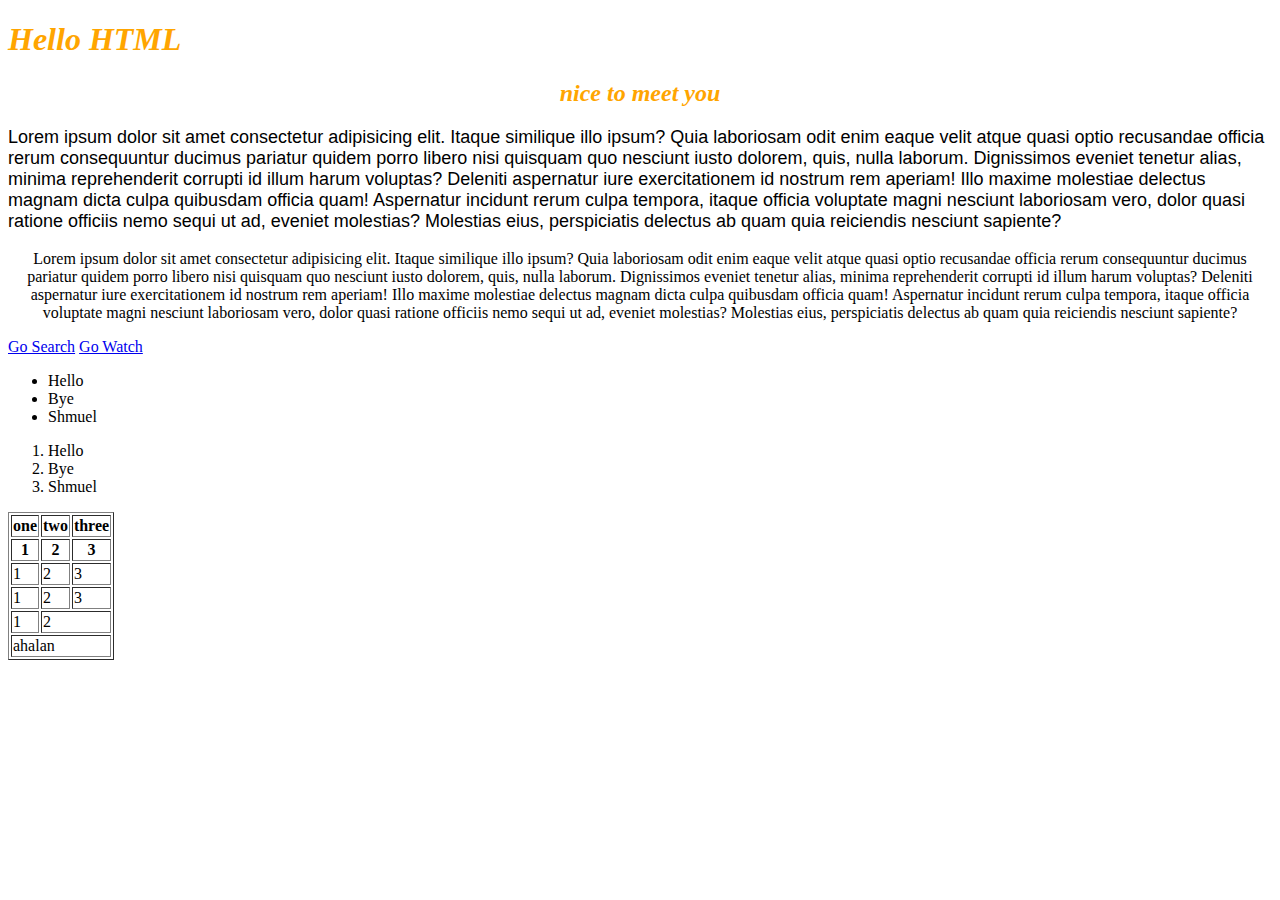
==== index.html @ c8f179fe "Basic CSS in  <style> tag" ====
<!DOCTYPE html>
<html lang="en">
    <head>
        <meta charset="UTF-8">
        <meta http-equiv="X-UA-Compatible" content="IE=edge">
        <meta name="viewport" content="width=device-width, initial-scale=1.0">
        <title>styles</title>
        <style>
            .pretty-heading {
                color: orange;
                font-style: italic;
            }
            .pretty-text {
                font-size: 18px;
                font-family: Arial, Helvetica, sans-serif;
            }
            .center-text {
                text-align: center;
            }
        </style>
    </head>
    <body>
        <h1 class="pretty-heading">Hello HTML</h1>
        <h2 class="pretty-heading center-text">nice to meet you</h2>
        <p class="pretty-text">Lorem ipsum dolor sit amet consectetur adipisicing elit. Itaque similique illo ipsum? Quia laboriosam odit enim eaque velit atque quasi optio recusandae officia rerum consequuntur ducimus pariatur quidem porro libero nisi quisquam quo nesciunt iusto dolorem, quis, nulla laborum. Dignissimos eveniet tenetur alias, minima reprehenderit corrupti id illum harum voluptas? Deleniti aspernatur iure exercitationem id nostrum rem aperiam! Illo maxime molestiae delectus magnam dicta culpa quibusdam officia quam! Aspernatur incidunt rerum culpa tempora, itaque officia voluptate magni nesciunt laboriosam vero, dolor quasi ratione officiis nemo sequi ut ad, eveniet molestias? Molestias eius, perspiciatis delectus ab quam quia reiciendis nesciunt sapiente?</p>
        <p class="center-text">Lorem ipsum dolor sit amet consectetur adipisicing elit. Itaque similique illo ipsum? Quia laboriosam odit enim eaque velit atque quasi optio recusandae officia rerum consequuntur ducimus pariatur quidem porro libero nisi quisquam quo nesciunt iusto dolorem, quis, nulla laborum. Dignissimos eveniet tenetur alias, minima reprehenderit corrupti id illum harum voluptas? Deleniti aspernatur iure exercitationem id nostrum rem aperiam! Illo maxime molestiae delectus magnam dicta culpa quibusdam officia quam! Aspernatur incidunt rerum culpa tempora, itaque officia voluptate magni nesciunt laboriosam vero, dolor quasi ratione officiis nemo sequi ut ad, eveniet molestias? Molestias eius, perspiciatis delectus ab quam quia reiciendis nesciunt sapiente?</p>

        <a href="https://google.com">Go Search</a>
        <a href="https://youtube.com">Go Watch</a>
        <!-- <a href="https://youtube.com">Go Watch</a> -->

        <img src="https://unsplash.it/100/100" alt="">

        <ul>
            <li>Hello</li>
            <li>Bye</li>
            <li>Shmuel</li>
        </ul>

        <ol>
            <li>Hello</li>
            <li>Bye</li>
            <li>Shmuel</li>
        </ol>

        <table border="1">
            <thead>
                <tr>
                    <th>one</th>
                    <th>two</th>
                    <th>three</th>
                </tr>
                <tr>
                    <th>1</th>
                    <th>2</th>
                    <th>3</th>
                </tr>
            </thead>
            <tbody>
                <tr>
                    <td>1</td>
                    <td>2</td>
                    <td>3</td>
                </tr>
                <tr>
                    <td>1</td>
                    <td>2</td>
                    <td>3</td>
                </tr>
                <tr>
                    <td>1</td>
                    <td colspan="2">2</td>
                </tr>
            </tbody>
            <tfoot>
                <td colspan="3">ahalan</td>
            </tfoot>
        </table>
    </body>
</html>
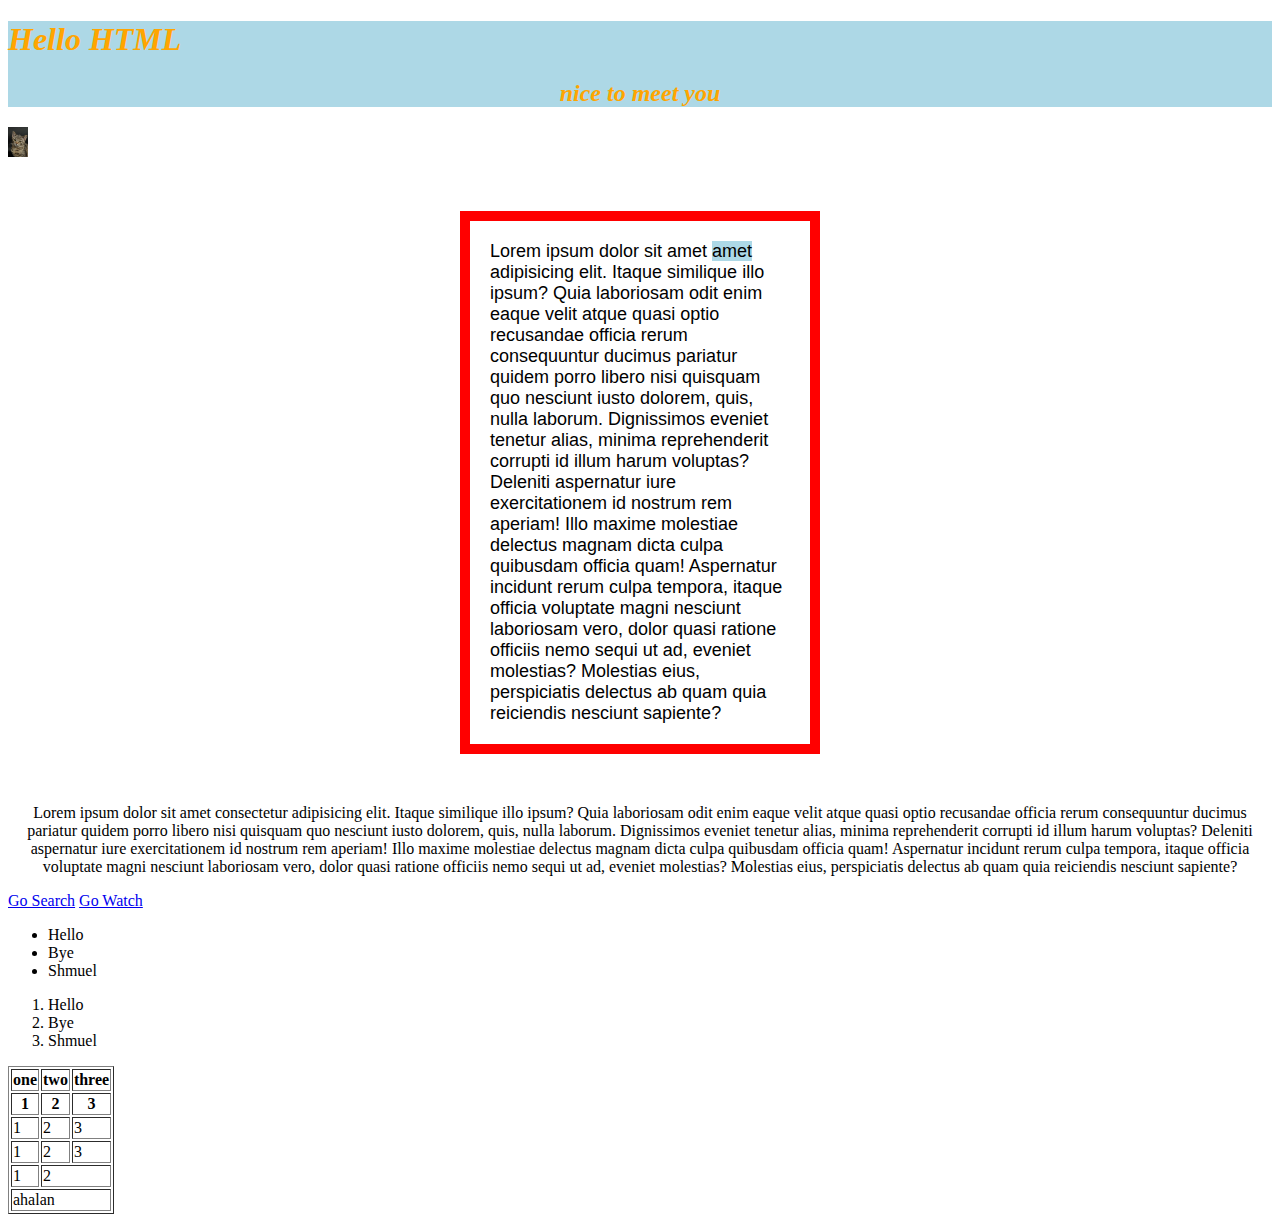
==== commit 015c0e95: "Session V" ====
--- a/index.html
+++ b/index.html
@@ -4,25 +4,19 @@
         <meta charset="UTF-8">
         <meta http-equiv="X-UA-Compatible" content="IE=edge">
         <meta name="viewport" content="width=device-width, initial-scale=1.0">
+        <link rel="stylesheet" href="css/style.css">
         <title>styles</title>
-        <style>
-            .pretty-heading {
-                color: orange;
-                font-style: italic;
-            }
-            .pretty-text {
-                font-size: 18px;
-                font-family: Arial, Helvetica, sans-serif;
-            }
-            .center-text {
-                text-align: center;
-            }
-        </style>
     </head>
     <body>
-        <h1 class="pretty-heading">Hello HTML</h1>
-        <h2 class="pretty-heading center-text">nice to meet you</h2>
-        <p class="pretty-text">Lorem ipsum dolor sit amet consectetur adipisicing elit. Itaque similique illo ipsum? Quia laboriosam odit enim eaque velit atque quasi optio recusandae officia rerum consequuntur ducimus pariatur quidem porro libero nisi quisquam quo nesciunt iusto dolorem, quis, nulla laborum. Dignissimos eveniet tenetur alias, minima reprehenderit corrupti id illum harum voluptas? Deleniti aspernatur iure exercitationem id nostrum rem aperiam! Illo maxime molestiae delectus magnam dicta culpa quibusdam officia quam! Aspernatur incidunt rerum culpa tempora, itaque officia voluptate magni nesciunt laboriosam vero, dolor quasi ratione officiis nemo sequi ut ad, eveniet molestias? Molestias eius, perspiciatis delectus ab quam quia reiciendis nesciunt sapiente?</p>
+        <div>
+            <h1 class="pretty-heading">Hello HTML</h1>
+            <h2 class="pretty-heading center-text">nice to meet you</h2>
+        </div>
+
+        <a href="https://google.com">
+            <img src="img/pexels-photo-2071882.jpeg" alt="A cat" title="My cat">
+        </a>
+        <p class="pretty-text">Lorem ipsum dolor sit amet <span>amet</span> adipisicing elit. Itaque similique illo ipsum? Quia laboriosam odit enim eaque velit atque quasi optio recusandae officia rerum consequuntur ducimus pariatur quidem porro libero nisi quisquam quo nesciunt iusto dolorem, quis, nulla laborum. Dignissimos eveniet tenetur alias, minima reprehenderit corrupti id illum harum voluptas? Deleniti aspernatur iure exercitationem id nostrum rem aperiam! Illo maxime molestiae delectus magnam dicta culpa quibusdam officia quam! Aspernatur incidunt rerum culpa tempora, itaque officia voluptate magni nesciunt laboriosam vero, dolor quasi ratione officiis nemo sequi ut ad, eveniet molestias? Molestias eius, perspiciatis delectus ab quam quia reiciendis nesciunt sapiente?</p>
         <p class="center-text">Lorem ipsum dolor sit amet consectetur adipisicing elit. Itaque similique illo ipsum? Quia laboriosam odit enim eaque velit atque quasi optio recusandae officia rerum consequuntur ducimus pariatur quidem porro libero nisi quisquam quo nesciunt iusto dolorem, quis, nulla laborum. Dignissimos eveniet tenetur alias, minima reprehenderit corrupti id illum harum voluptas? Deleniti aspernatur iure exercitationem id nostrum rem aperiam! Illo maxime molestiae delectus magnam dicta culpa quibusdam officia quam! Aspernatur incidunt rerum culpa tempora, itaque officia voluptate magni nesciunt laboriosam vero, dolor quasi ratione officiis nemo sequi ut ad, eveniet molestias? Molestias eius, perspiciatis delectus ab quam quia reiciendis nesciunt sapiente?</p>
 
         <a href="https://google.com">Go Search</a>
--- a/css/style.css
+++ b/css/style.css
@@ -0,0 +1,41 @@
+.pretty-heading {
+    color: orange;
+    font-style: italic;
+}
+
+.pretty-text {
+    width: 300px;
+    margin: 50px auto;
+
+    /* padding: 20px 40px 10px 50px ; */
+    /* padding: 20px 40px 10px ; */
+    /* padding: 20px 40px ; */
+    padding: 20px ;
+    /* padding-left: 40px; */
+    border: 10px solid red;
+    /* margin: 90px; */
+    /* margin-right: 10px; */
+    font-size: 18px;
+    font-family: Arial, Helvetica, sans-serif;
+}
+
+.center-text {
+    text-align: center;
+}
+
+a img {
+    width: 20px;
+}
+
+div {
+    background-color: lightblue;
+}
+
+span {
+    width: 200px; /* This has no effect */
+    background-color: lightblue;
+}
+
+span:hover {
+    background-color: pink;
+}